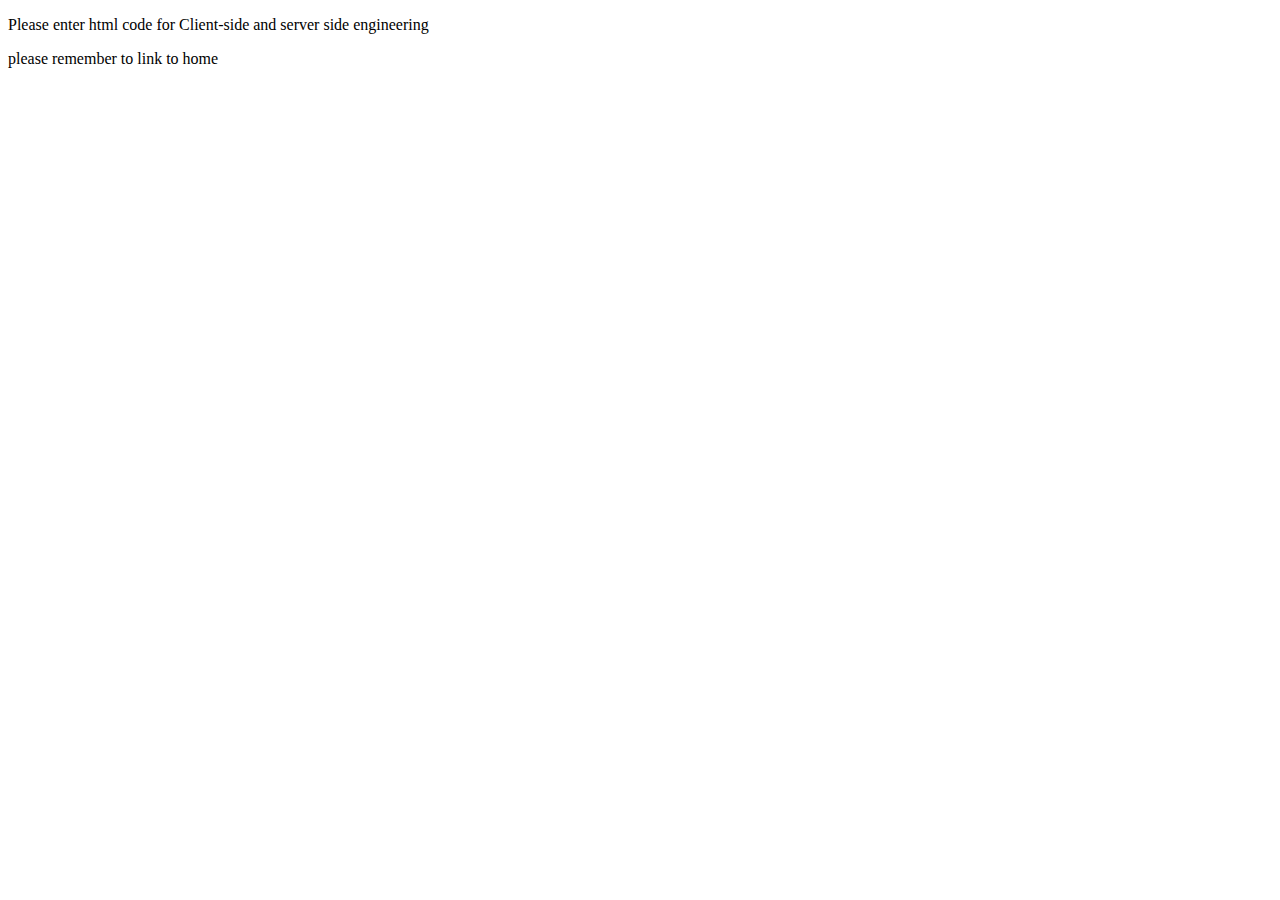
==== client_side.html @ 8b9ece4a "Add files via upload" ====
<!DOCTYPE html>
<html lang="en">
<head>
    <meta charset="UTF-8">
    <meta http-equiv="X-UA-Compatible" content="IE=edge">
    <meta name="viewport" content="width=device-width, initial-scale=1.0">
    <title>Document</title>
</head>
<body>
    <p>Please enter html code for Client-side and server side engineering</p>
    <p>please remember to link to home</p>
</body>
</html>
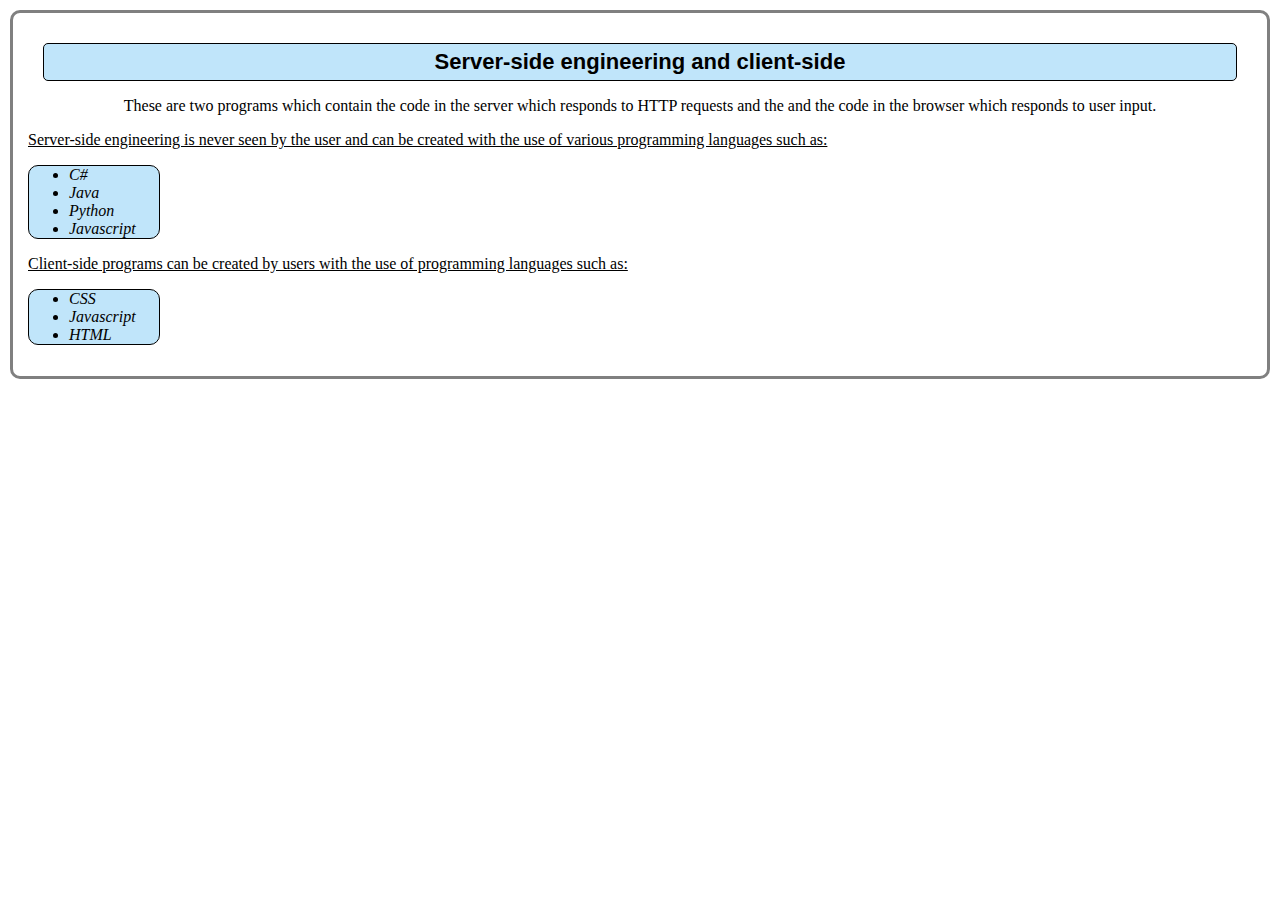
==== commit 3e654cee: "parity change" ====
--- a/client_side.html
+++ b/client_side.html
@@ -4,10 +4,46 @@
     <meta charset="UTF-8">
     <meta http-equiv="X-UA-Compatible" content="IE=edge">
     <meta name="viewport" content="width=device-width, initial-scale=1.0">
+    <link rel="stylesheet" href="SSE.css">
     <title>Document</title>
 </head>
 <body>
-    <p>Please enter html code for Client-side and server side engineering</p>
-    <p>please remember to link to home</p>
+    <h1>Server-side engineering and client-side</h1>
+    <p id="first">
+        These are two programs which contain the code in the server which responds to HTTP requests and
+        the and the code in the browser which responds to user input.   
+    </p>
+    <p id="second">Server-side engineering is never seen by the user and can be created with the use of various
+        programming languages such as:
+    </p>
+    <ul id="server">
+        <li>
+          C#  
+        </li>
+        <li>
+        Java
+          </li>
+          <li>
+          Python 
+          </li>
+          <li>
+            Javascript
+          </li>
+    </ul>
+    <p id="third">Client-side programs can be created by users with the use of programming languages such as:
+    </p>
+    <ul id="client">
+      <li>
+    CSS
+      </li>
+      <li>
+      Javascript
+        </li>
+        <li>
+        HTML 
+        </li>
+      
+    </ul>
+      
 </body>
 </html>--- a/SSE.css
+++ b/SSE.css
@@ -0,0 +1,54 @@
+h1 {
+    font-family: Arial, Helvetica, sans-serif;
+    font-size: 22px  ;
+text-align: center;
+color : black;
+border-width: 1px ;
+border-style: solid;
+background-color:  rgb(192, 229, 250); 
+border-radius: 5px;
+margin: 15px;
+padding: 5px;
+}
+#server {
+    font-style: italic; 
+    background-size: auto;
+    background-color:  rgb(192, 229, 250); 
+    border-style: solid;
+    border-width: 1px;
+    border-radius: 10px;
+    width: 90px ;
+
+}
+#client{
+    font-style: italic; 
+    background-size: auto; 
+    background-color: rgb(192, 229, 250); 
+    border-style: solid;
+    border-width: 1px;
+    border-radius: 10px;
+    width: 90px ;
+}
+#first{
+
+    text-align: center;
+    font-family: 'Times New Roman', Times, serif, Helvetica, sans-serif;
+    justify-self: center;
+}
+#second {
+    font-family: 'Times New Roman', Times, serif, Helvetica, sans-serif;
+    text-decoration: underline;
+}
+#third {
+    font-family: 'Times New Roman', Times, serif, Helvetica, sans-serif;
+    text-decoration: underline;
+}
+body {
+    border-style: solid;
+    border-color: gray;
+    margin: 10px;
+    padding: 15px;
+    border-radius: 10px;
+    background-color: rgb(255, 255, 255);
+    background-size: auto;
+}